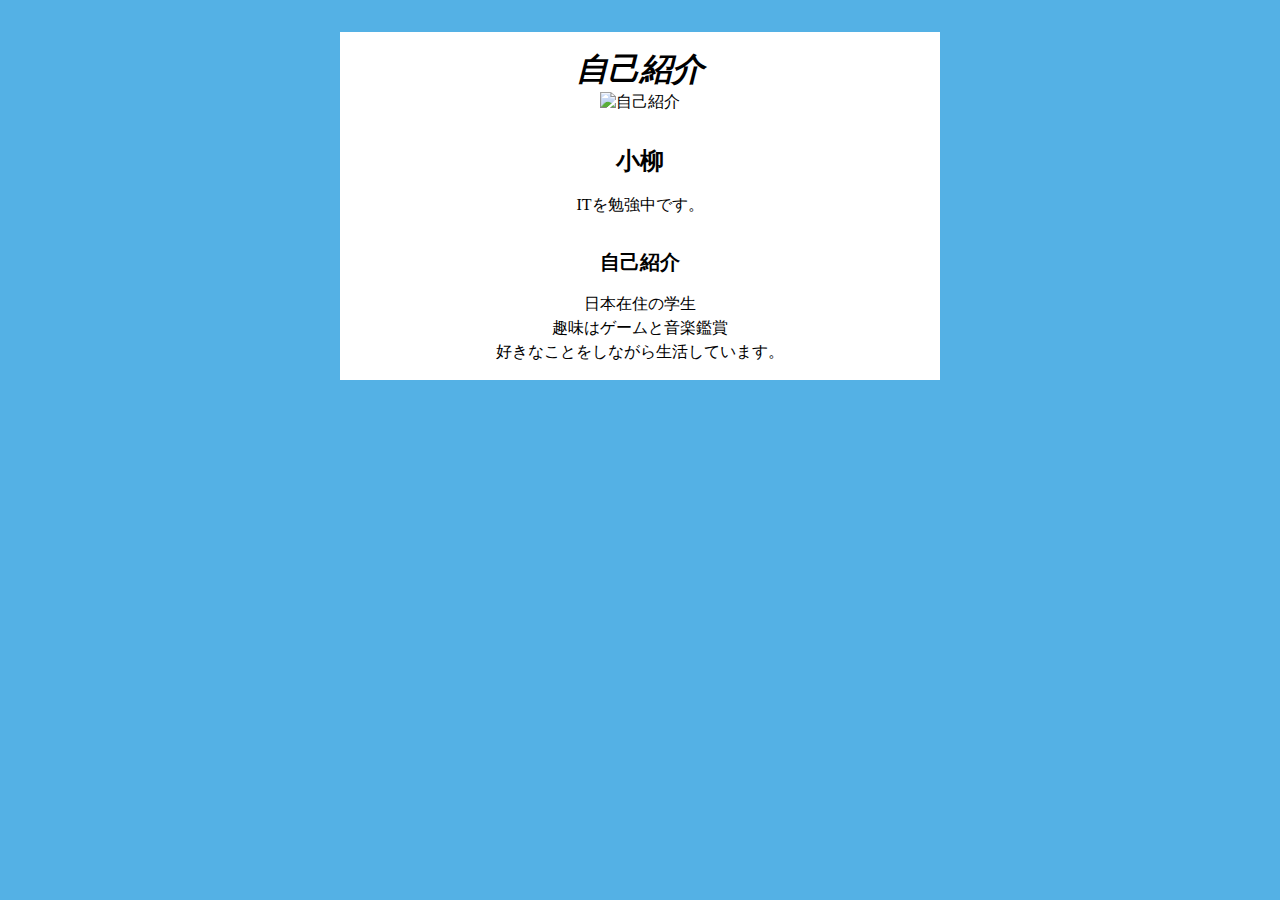
==== index.html @ fae13513 "Update index.html" ====
<!DOCTYPE html>
<html lang="ja">
    <head>
        <meta charset="UTF-8">
        <meta name="viewport" content="width=device-width, initial-scale=1.0">
        <title>小柳のプロフィールページ</title>
        <meta name="description" content="小柳のプロフィールを詳しく紹介します！" />
        <style>
            * {
                margin: 0;
                padding: 0;
                box-sizing: border-box;
            }

            .wrap {
                padding: 32px 0 64px;
                background-color: #54B1E5;
            }

            .content {
                width: 100%;
                max-width: 600px;
                margin: 0 auto;
                padding: 16px;
                background-color: #fff;
            }

            .heading-lv1 {
                font-size: 32px;
                font-style: italic;
            }

            .heading-lv2 {
                font-size: 24px;
            }

            .heading-lv3 {
                font-size: 20px;
            }

            .heading-margin {
                margin-top: 32px;
            }

            .text {
                margin: 16px 0 0;
                font-size: 16px;
                line-height: 1.5;
            }

            .text-center {
                text-align: center;
            }

            .profile-image {
                margin: 16px 0 0;
                text-align: center;
            }

            .profile-image img {
                width: 150px;
                height: auto;
                border-radius: 50%;
            }

            a {
                color: #3F82A8;
            }

            a:hover {
                text-decoration: none;
            }
        </style>
    </head>
    <body class="wrap">
        <div class="content">
            <h1 class="heading-lv1 text-center">自己紹介</h1>

            <div style="text-align: center">
<img src="https://github.com/aisaka1147/aisaka1147.github.io/blob/main/18563_color.png?raw=true" alt="自己紹介" width="300" height="300">
    </div>
            <h2 class="heading-lv2 heading-margin text-center">小柳</h2>
            <p class="text text-center">ITを勉強中です。</p>

            <h3 class="heading-lv3 heading-margin text-center">自己紹介</h3>
            <p class="text text-center">日本在住の学生<br>趣味はゲームと音楽鑑賞<br>好きなことをしながら生活しています。</p>

        </div>
    </body>
</html>
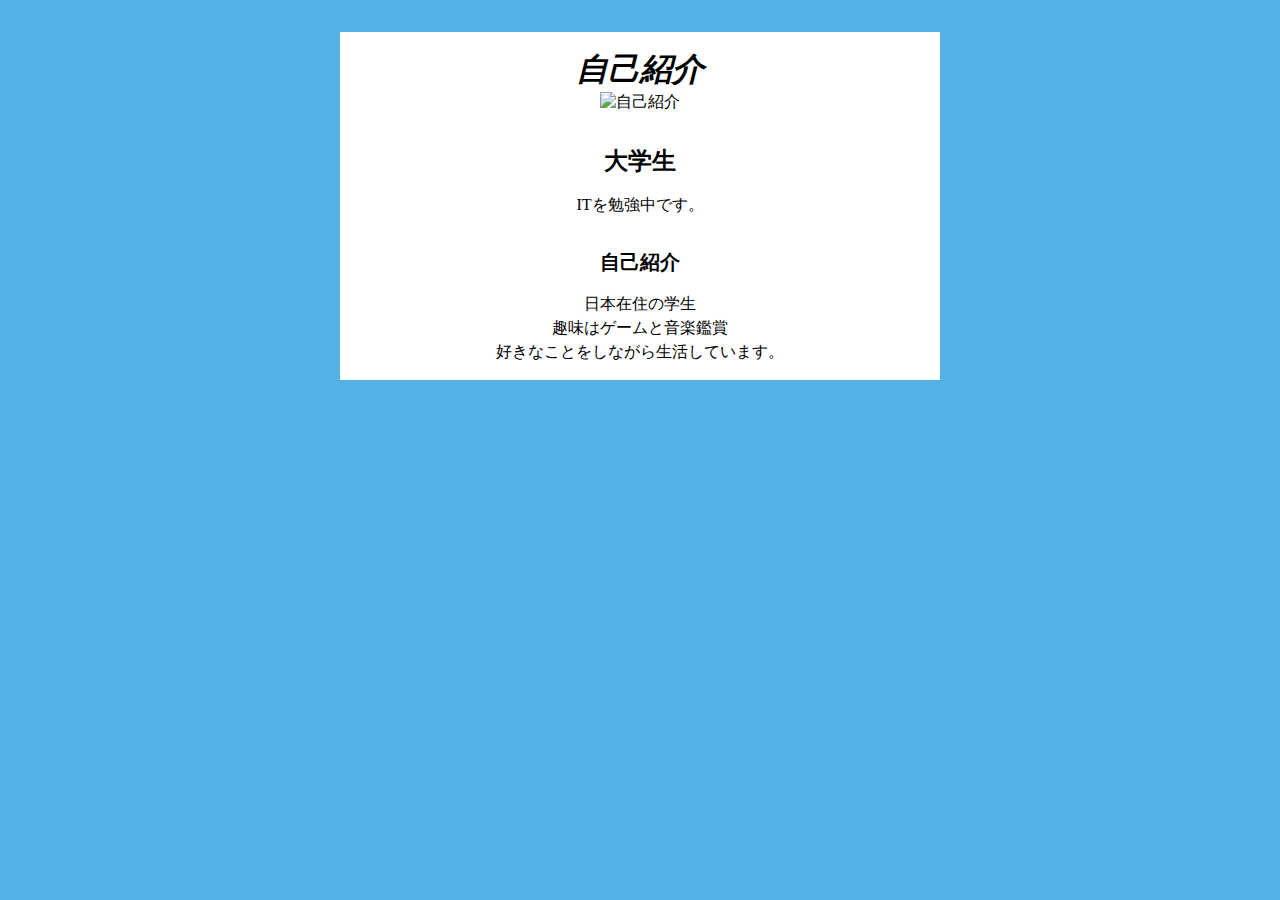
==== commit f80c719c: "Update index.html" ====
--- a/index.html
+++ b/index.html
@@ -3,8 +3,8 @@
     <head>
         <meta charset="UTF-8">
         <meta name="viewport" content="width=device-width, initial-scale=1.0">
-        <title>小柳のプロフィールページ</title>
-        <meta name="description" content="小柳のプロフィールを詳しく紹介します！" />
+        <title>プロフィールページ</title>
+        <meta name="description" content="プロフィールを詳しく紹介します！" />
         <style>
             * {
                 margin: 0;
@@ -79,7 +79,8 @@
             <div style="text-align: center">
 <img src="https://github.com/aisaka1147/aisaka1147.github.io/blob/main/18563_color.png?raw=true" alt="自己紹介" width="300" height="300">
     </div>
-            <h2 class="heading-lv2 heading-margin text-center">小柳</h2>
+            <h2 class="heading-lv2 heading-margin text-center">大学生
+            </h2>
             <p class="text text-center">ITを勉強中です。</p>
 
             <h3 class="heading-lv3 heading-margin text-center">自己紹介</h3>
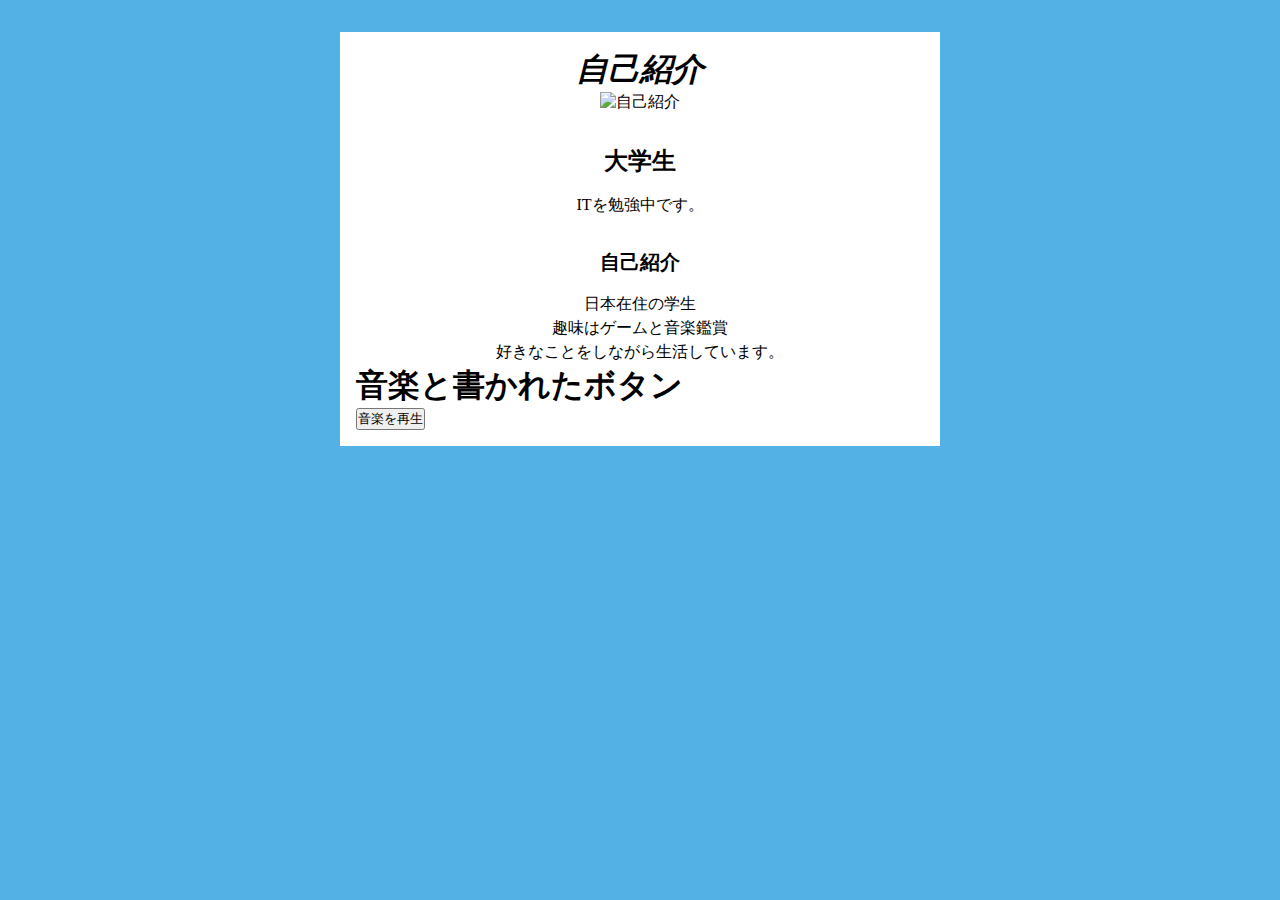
==== commit ddfe4f85: "Update index.html" ====
--- a/index.html
+++ b/index.html
@@ -86,6 +86,12 @@
             <h3 class="heading-lv3 heading-margin text-center">自己紹介</h3>
             <p class="text text-center">日本在住の学生<br>趣味はゲームと音楽鑑賞<br>好きなことをしながら生活しています。</p>
 
+            <h4>
+                 <h1>音楽と書かれたボタン</h1>
+    <button id="musicButton">音楽を再生</button>
+
+    <script src="music.js"></script>            
+            </h4>
         </div>
     </body>
 </html>
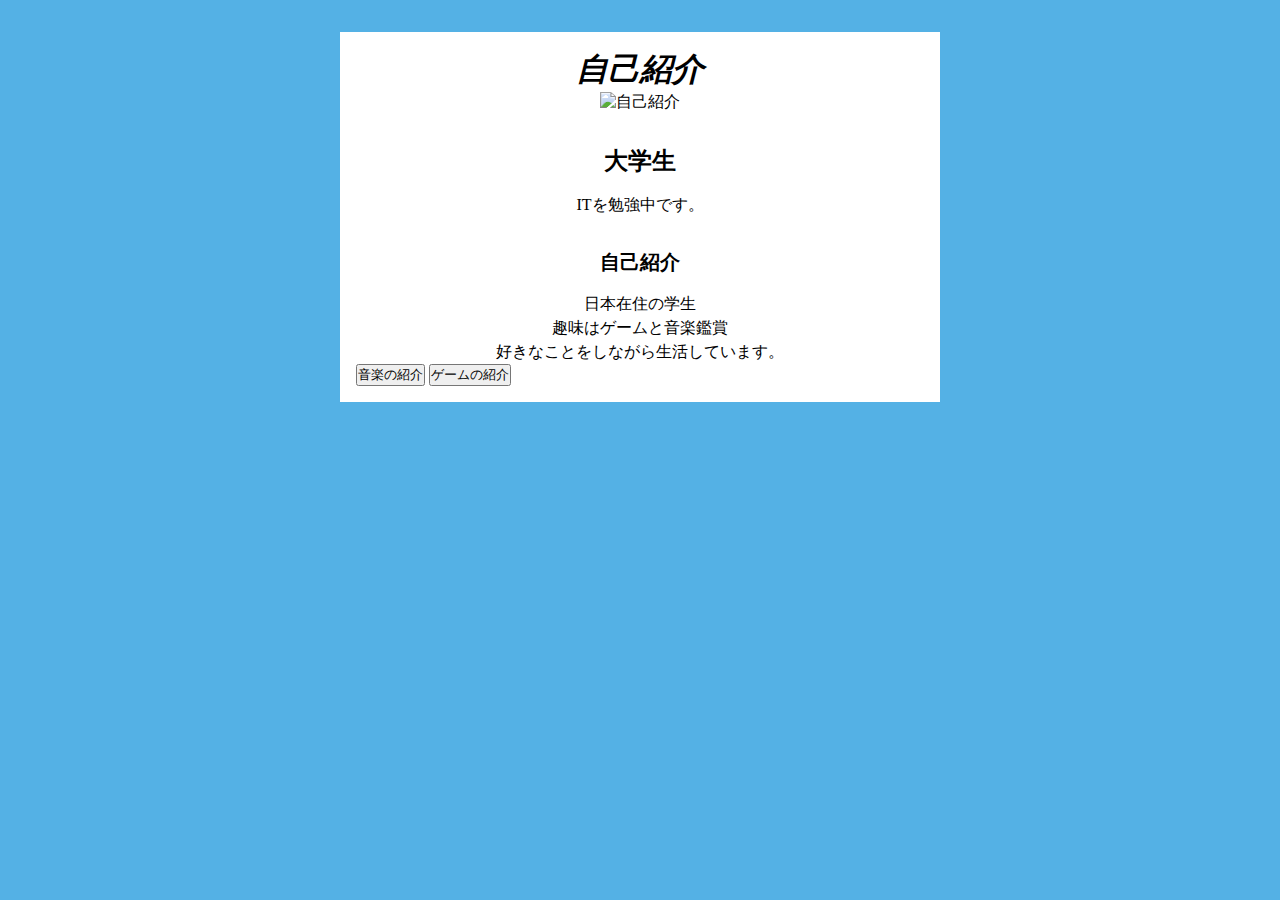
==== commit 4cd52961: "Update index.html" ====
--- a/index.html
+++ b/index.html
@@ -87,11 +87,14 @@
             <p class="text text-center">日本在住の学生<br>趣味はゲームと音楽鑑賞<br>好きなことをしながら生活しています。</p>
 
             <h4>
-                 <h1>音楽と書かれたボタン</h1>
-    <button id="musicButton">音楽を再生</button>
+                 
+    <button id="musicButton">音楽の紹介</button>
 
-    <script src="music.js"></script>            
-            </h4>
+    <script src="music.js"></script>  
+
+                <button id="musicButton">ゲームの紹介</button>
+
+                      <script src="music.js"></script>             </h4>
         </div>
     </body>
 </html>
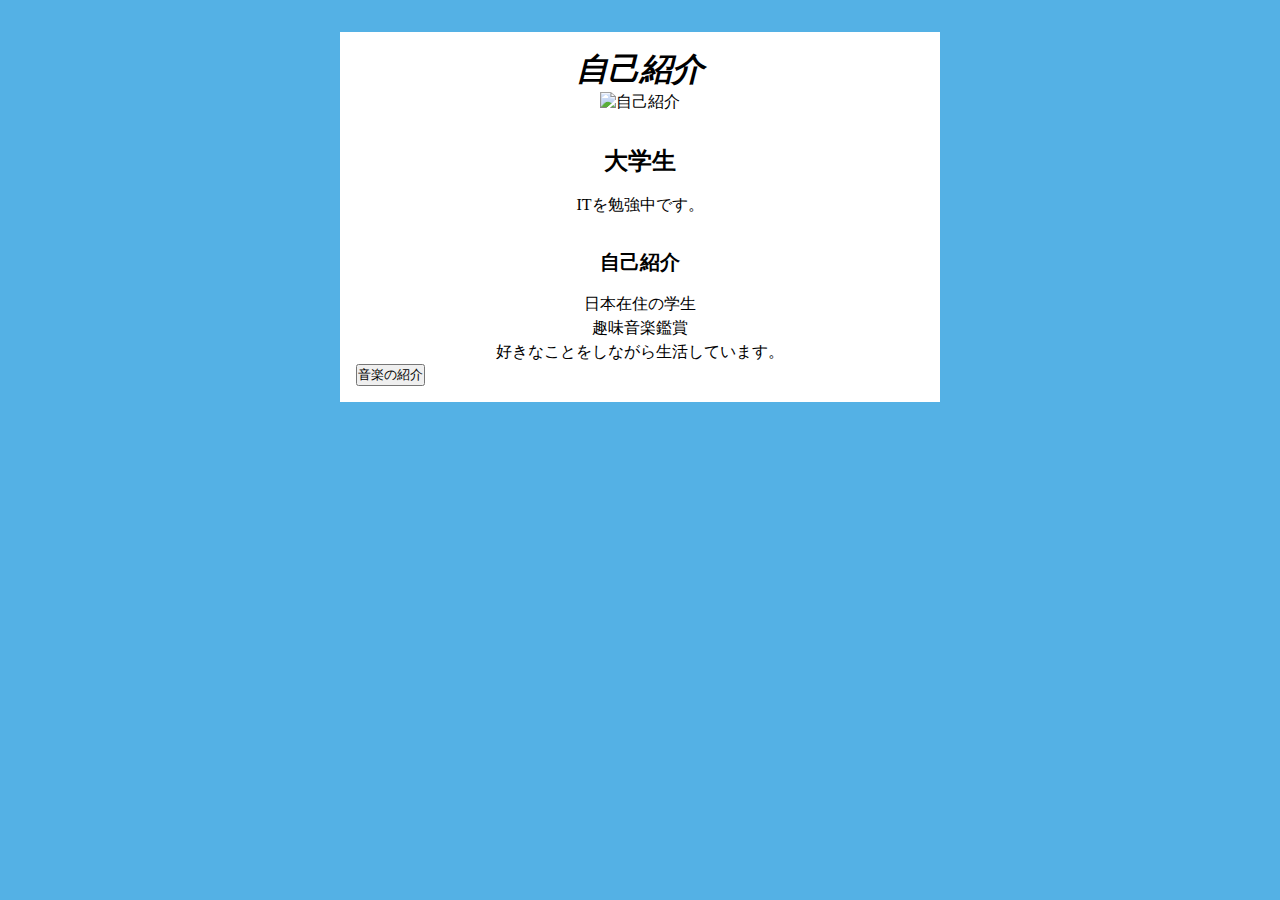
==== commit 63b16880: "Update index.html" ====
--- a/index.html
+++ b/index.html
@@ -84,7 +84,7 @@
             <p class="text text-center">ITを勉強中です。</p>
 
             <h3 class="heading-lv3 heading-margin text-center">自己紹介</h3>
-            <p class="text text-center">日本在住の学生<br>趣味はゲームと音楽鑑賞<br>好きなことをしながら生活しています。</p>
+            <p class="text text-center">日本在住の学生<br>趣味音楽鑑賞<br>好きなことをしながら生活しています。</p>
 
             <h4>
                  
@@ -92,9 +92,6 @@
 
     <script src="music.js"></script>  
 
-                <button id="musicButton">ゲームの紹介</button>
-
-                      <script src="music.js"></script>             </h4>
         </div>
     </body>
 </html>
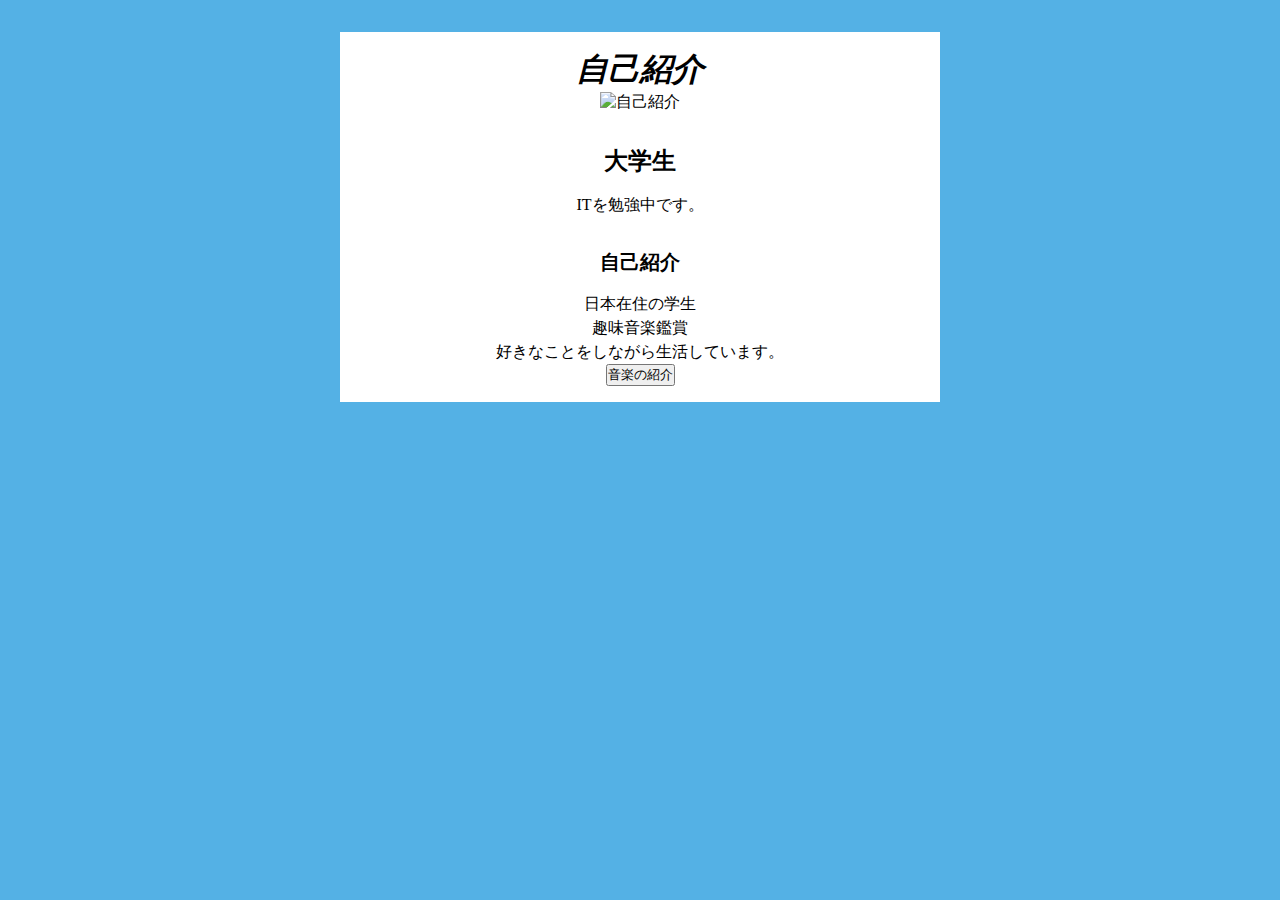
==== commit 978335a1: "Update index.html" ====
--- a/index.html
+++ b/index.html
@@ -87,7 +87,7 @@
             <p class="text text-center">日本在住の学生<br>趣味音楽鑑賞<br>好きなことをしながら生活しています。</p>
 
             <h4>
-                 
+<div style="text-align: center">                
     <button id="musicButton">音楽の紹介</button>
 
     <script src="music.js"></script>  
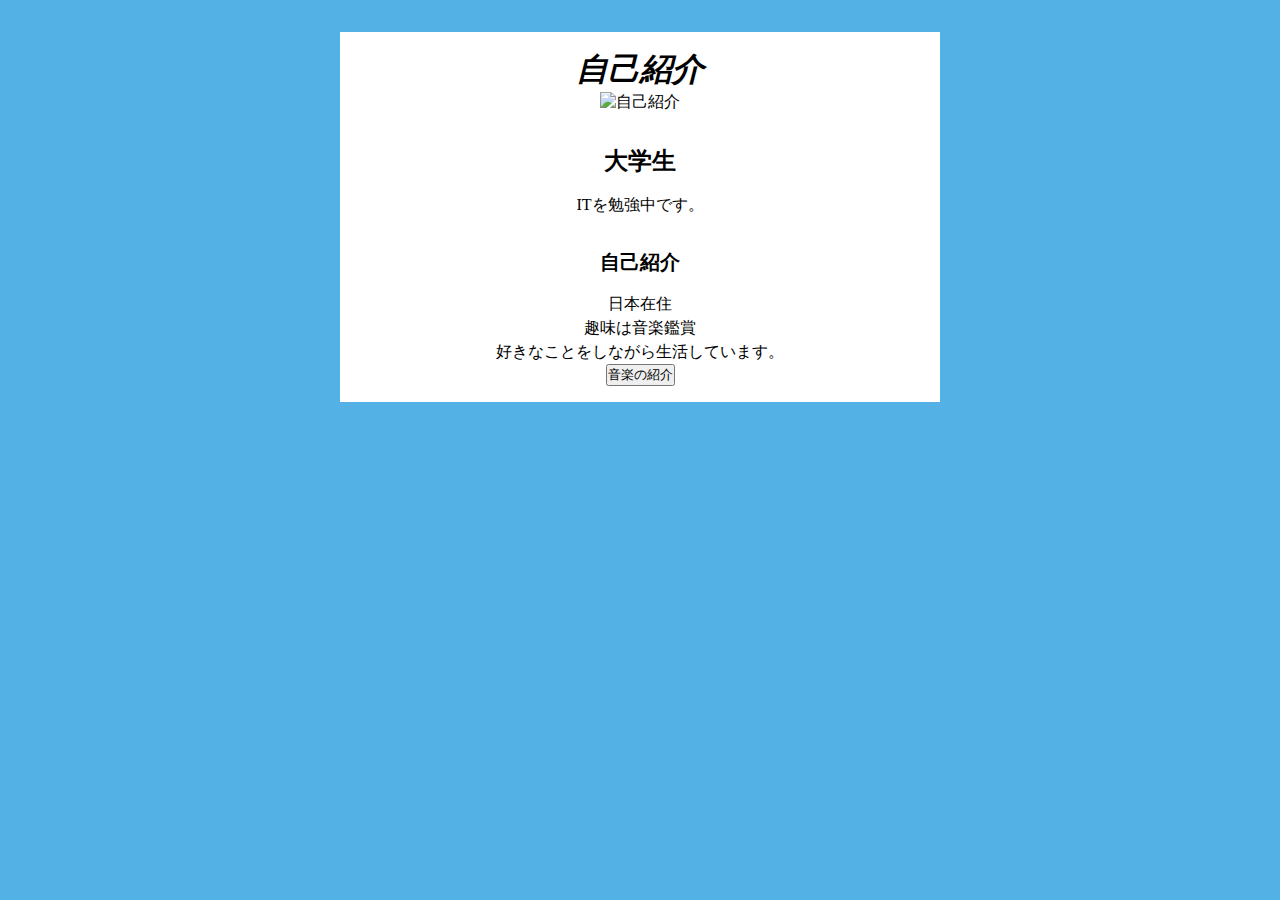
==== commit 9b4324e3: "Update index.html" ====
--- a/index.html
+++ b/index.html
@@ -84,9 +84,9 @@
             <p class="text text-center">ITを勉強中です。</p>
 
             <h3 class="heading-lv3 heading-margin text-center">自己紹介</h3>
-            <p class="text text-center">日本在住の学生<br>趣味音楽鑑賞<br>好きなことをしながら生活しています。</p>
+            <p class="text text-center">日本在住<br>趣味は音楽鑑賞<br>好きなことをしながら生活しています。</p>
 
-            <h4>
+            
 <div style="text-align: center">                
     <button id="musicButton">音楽の紹介</button>
 
